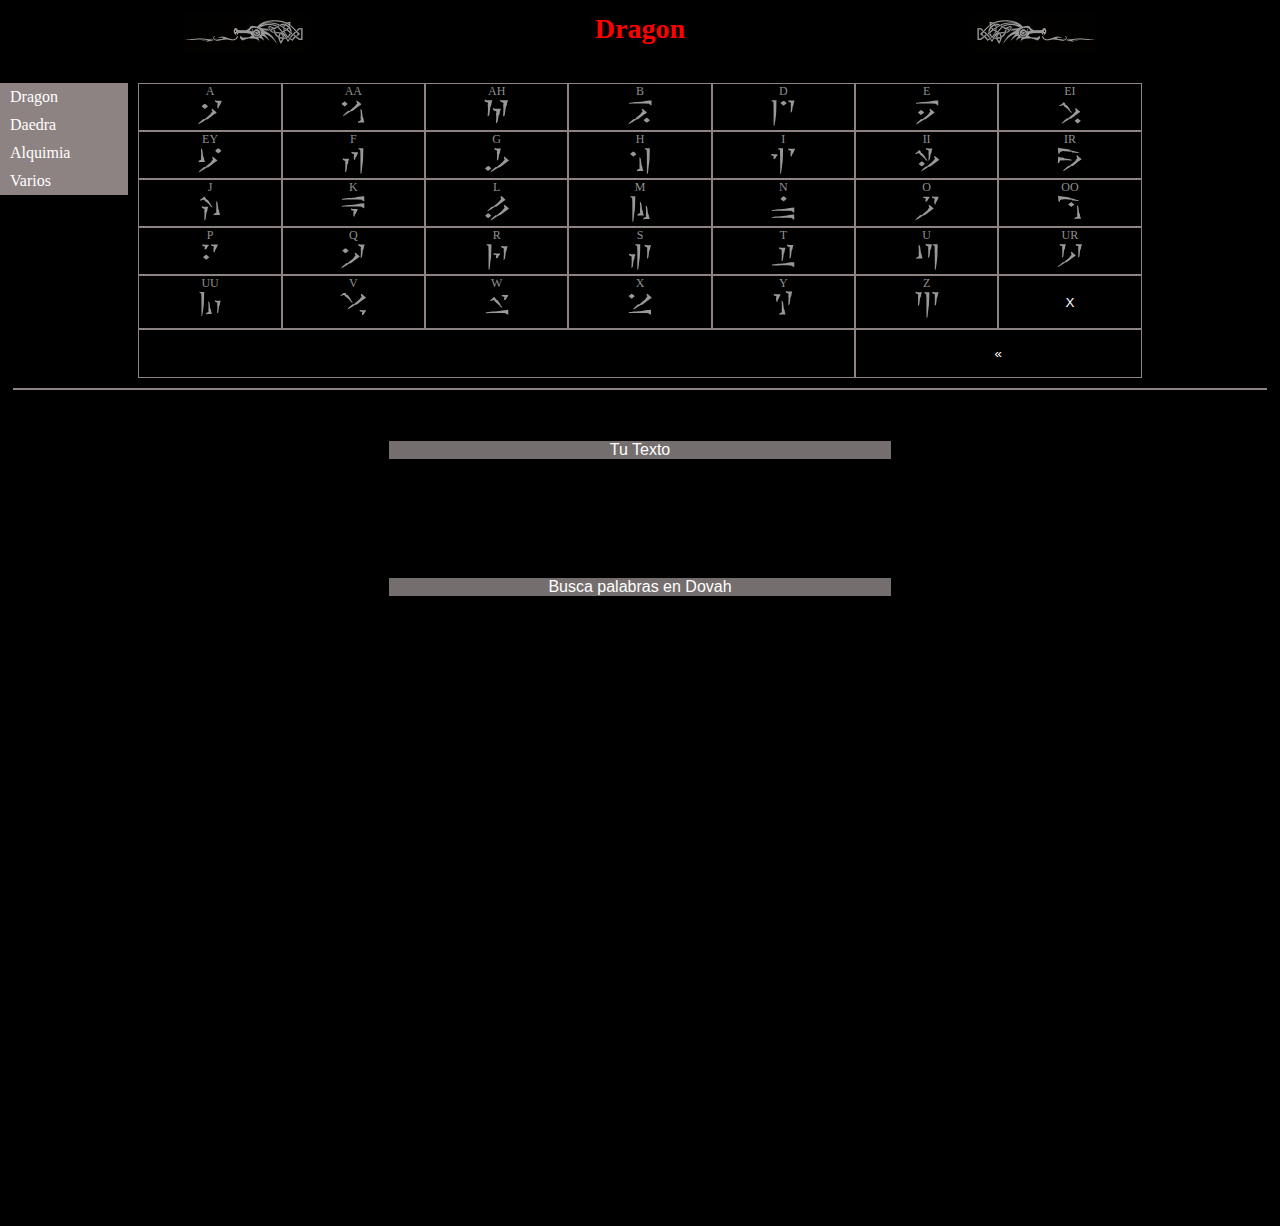
==== index.html @ eff465e3 "created" ====
<!DOCTYPE html>
<html lang="en" dir="ltr">
<head>
  <meta charset="utf-8">
  <meta name="viewport" content="width=device-width, user-scalable=yes">
  <link rel="icon" href="d.ico">
  <link rel="stylesheet" href="css/style.css">
  <script src="js/jquery.min.js"></script>
  <script src="js/translatejq.js" charset="utf-8"></script>
  <title>Lenguaje Dragon</title>
</head>
<body>
  <header>
    <div class="header">
      <img src="dagl.png" alt="" width="100%">
    </div>
    <div class="">
      <h1>Dragon</h1>
    </div>
    <div class="espejo">
      <img src="dagl.png" alt="" width="100%">
    </div>
  </header>
  <section class="seccion">
    <div class="beside">
      <nav>
        <ul>
          <li> <a href="index.html">Dragon</a></li>
          <li> <a href="daedra.html">Daedra</a></li>
          <li> <a href="alquimia.html">Alquimia</a></li>
          <li> <a href="miscelanea/indice.html">Varios</a></li>
        </ul>
      </nav>
      <img src="css/bar.png" alt="">
    </div>
    <div class="alfabeto">
      <div class="a">
        <p>A</p><img src="ldg/a.svg" alt="">
      </div>
      <div class="aa">
        <p>AA</p><img src="ldg/a2.svg" alt="">
      </div>
      <div class="ah">
        <p>AH</p><img src="ldg/a3.svg" alt="">
      </div>
      <div class="b">
        <p>B</p><img src="ldg/b.svg" alt="">
      </div>
      <div class="d">
        <p>D</p><img src="ldg/d.svg" alt="">
      </div>
      <div class="e">
        <p>E</p><img src="ldg/e.svg" alt="">
      </div>
      <div class="ei">
        <p>EI</p><img src="ldg/e2.svg" alt="">
      </div>
      <div class="ey">
        <p>EY</p><img src="ldg/e3.svg" alt="">
      </div>
      <div class="f">
        <p>F</p><img src="ldg/f.svg" alt="">
      </div>
      <div class="g">
        <p>G</p><img src="ldg/g.svg" alt="">
      </div>
      <div class="h">
        <p>H</p><img src="ldg/h.svg" alt="">
      </div>
      <div class="i">
        <p>I</p><img src="ldg/i.svg" alt="">
      </div>
      <div class="ii">
        <p>II</p><img src="ldg/i2.svg" alt="">
      </div>
      <div class="ir">
        <p>IR</p><img src="ldg/i3.svg" alt="">
      </div>
      <div class="">
        <p>J</p><img src="ldg/j.svg" alt="">
      </div>
      <div class="">
        <p>K</p><img src="ldg/k.svg" alt="">
      </div>
      <div class="">
        <p>L</p><img src="ldg/l.svg" alt="">
      </div>
      <div class="">
        <p>M</p><img src="ldg/m.svg" alt="">
      </div>
      <div class="">
        <p>N</p><img src="ldg/n.svg" alt="">
      </div>
      <div class="">
        <p>O</p><img src="ldg/o.svg" alt="">
      </div>
      <div class="oo">
        <p>OO</p><img src="ldg/o2.svg" alt="">
      </div>
      <div class="">
        <p>P</p><img src="ldg/p.svg" alt="">
      </div>
      <div class="">
        <p>Q</p><img src="ldg/q.svg" alt="">
      </div>
      <div class="">
        <p>R</p><img src="ldg/r.svg" alt="">
      </div>
      <div class="">
        <p>S</p><img src="ldg/s.svg" alt="">
      </div>
      <div class="">
        <p>T</p><img src="ldg/t.svg" alt="">
      </div>
      <div class="">
        <p>U</p><img src="ldg/u.svg" alt="">
      </div>
      <div class="ur">
        <p>UR</p><img src="ldg/u3.svg" alt="">
      </div>
      <div class="uu">
        <p>UU</p><img src="ldg/u2.svg" alt="">
      </div>
      <div class="">
        <p>V</p><img src="ldg/v.svg" alt="">
      </div>
      <div class="">
        <p>W</p><img src="ldg/w.svg" alt="">
      </div>
      <div class="">
        <p>X</p><img src="ldg/x.svg" alt="">
      </div>
      <div class="">
        <p>Y</p><img src="ldg/y.svg" alt="">
      </div>
      <div class="">
        <p>Z</p><img src="ldg/z.svg" alt="">
      </div>
        <button type="button" id="borrar" class="x">&laquo;</button>
        <input type="button" class="clear" value="X">

        </input>
        <input type="button" class="space">
            </input>

    </div><!--alfabeto-->
  </section>
    <div id="touch" class="touch">
    </div>
  <main class="contenedor">
    <div class="" id="tra-d">
      copia texto entrada
    </div>
    <div id="tra-t" class="tra-t">
      <!--se muestra traduccion-->
    </div>
    <div class="input">
      <input type="text" name="" id="inpt" placeholder="Tu Texto">
    </div>
    <br>
    <div class="input">
        <input type="text" name="search" id="search" placeholder="Busca palabras en Dovah"/>
      </div>
      <ul id="result">
      </ul>
    </main>
</body>
</html>
---- css/style.css ----
/*General*/
*, *:before, *:after {
  box-sizing: inherit;
}
body{
  background-color: black;
  min-height: 1200px;
}
@media (min-width: 600px){
  body{
    padding: 5px;
  }
}
.espejo img{
-moz-transform: scaleX(-1); /* Firefox */
-o-transform: scaleX(-1); /* Opera */
-webkit-transform: scaleX(-1); /* Chrome y Safari */
transform: scaleX(-1); /* w3org */
filter: FlipH; /* Internet Explorer */
}
header{
  font-size: 14px;
  margin: 0 auto;
  text-align: center;
  max-width: 1200px;
  display: flex;
  justify-content: space-around;
}
header h1{
  text-align: center;
  color: white;
    margin: 0px;
}
@media (min-width :600px){
  header h1{
    text-align: center;
    color: red;
    height: 70px;
  }
}
h2{
  color: white;
  text-align: center;
  margin: 20px auto;
}
img{
  max-width: 100%;
}
.contenedor{
  max-width: 100%;
  margin: 0 auto;
}
@media (min-width: 600px) {
  .contenedor{
    max-width: 80%;
  }
}

/***************seccion***************/
@media (min-width: 600px) {
  .beside {
    position: absolute;
    left: 0px;
    width: 10%;
  }
}
.beside ul{
  display: flex;
  background-color: #8e8383;
  margin-top: 0;
  margin-bottom: 10px;
  padding: 0;
  justify-content: space-around;
  border-radius: 5px;
}
.beside img{
  margin-top: -30px;
  transform: scaleY(-1); /* w3org */
}
@media (min-width: 600px) {
  .beside ul{
    border-radius: inherit;
    display: block;
    }
    .beside img{
      display: none;
    }
  }
.beside li, a{
      list-style: none;
      color: white;
      text-decoration: none;
      padding: 5px;
      margin-top: 0;
    }
.input input{
  display: block;
  padding: 10px 0 10px 0;
  width: 100%;
  font-size: 16px;
  background-color: #756e6e;
  border: none;
  text-align: center;
}
@media (min-width:600px) {
  .input input{
    border-top: 1px solid black;
    padding: inherit;
    width: 50%;
    margin: 50px auto;
  }
}
::placeholder{
  color: white;
}
/*ESPACIO DE TRADUCCIONES*/
#tra-d{
display: none;
}
#tra-t{
  margin: 20px auto 20px auto;
  text-align: center;
}
.grows{
  height: auto;
  margin-top: 0 !important;
  flex-wrap: wrap;
  align-items: center;
  border-radius: 10px;
  background-color: black;
  position: fixed;
  top: 0;
  left: 0;
  height: 80vh;
  width: 100vw;
  transition: .3s;
}
.grows img{
  margin-top: 10%;
  filter: grayscale(100%) brightness(40%) sepia(100%) hue-rotate(-55deg) saturate(600%) contrast(1.8);
  width: 13%;
}
#result {
  display: grid;
  grid-template-columns: repeat(2, 1fr);
  text-align: center;
  color: white;
  margin: 0 auto;
  padding: 0 0 0 0;
}
.touch{
  display: flex;
  justify-content: center;
  text-align: center;
  border-top: 1px solid #8e8383;
  border-bottom: 1px solid #8e8383;
  margin-top: 10px;
}
.touch p{
  color: #909090;
  font-size: 10px;
  margin: 0;
}
.touch div{
  display: flex;
  flex-direction: column-reverse;
  align-items: center;
  font-size: 15px;
}
.touch div img{
  font-size: 15px;
}
@media (max-width:600px) {
  .touch.tc{
    margin-top: 0;
    flex-wrap: wrap;
    align-items: center;
    border-radius: 10px;
    background-color: black;
    position: fixed;
    top: 0;
    left: 0;
    height: 80vh;
    width: 100vw;
    transition: .3s;
  }
  .touch.tc img{
        -webkit-filter: invert(40%) grayscale(100%) brightness(40%) sepia(100%) hue-rotate(-50deg) saturate(400%) contrast(2);
        filter: grayscale(100%) brightness(40%) sepia(100%) hue-rotate(-55deg) saturate(600%) contrast(1.8);
  }
  .touch.tc p{
    margin-top: 5px;
    color: grey;
  }
}

/****ALQUIMIA****/
label{
  color: white;
}
.alc-t{
  display: grid;
  width: 100%;
  grid-template-columns: 1fr 10px 1fr 10px 1fr 10px 1fr;
  text-align: center;
  border: 1px solid  #8e8383;
  border-radius: 5px;
}
.alc-t p{
  margin: 0;
  color: white;
}
.alc-t span{
  grid-template-columns: 50px;
  padding: 0;
}
.alc-t2{
  display: grid;
  width: 100%;
  grid-template-columns: repeat(5, 20%);
  border: 1px solid;
  align-items: center;
}
.alc-t2 p{
  margin: 0;
  color: white;
  text-align: center;
}
/**/
.id{
  grid-area: id;
  margin-top: 5px;
}
.f1{
  grid-area: f1;
}
.f2{
  grid-area: f2;
}
.f3{
  grid-area: f3;
}
.f4{
  grid-area: f4;
  margin-bottom: 5px;
}
.ing >div{
  display: grid;
  grid-template-areas: "id id id id"
                       "f1 f1  f2  f2 "
                       "f3 f3  f4  f4 ";
  background-color: gray;
  text-align: center;
  border-bottom: 1px solid black;
}

.efe{
  display: grid;
  grid-template-columns: repeat(2, 1fr);
  background-color: gray;
  text-align: center;
}
.efe div{
  display: grid;
}
.line:before{
   content: "";
   height: 3px;
   background-color: black;
}
@media (min-width: 600px) {
  .alc-t{
    width: 80%;
  }
}
.comen{
  width: 100%;
  margin: 0 auto;
  display: grid;
  grid-template-columns: repeat(2, 1fr);
  background-color: gray;
  text-align: center;
}
.comen p{
  color: white;
}
/****ALQUIMIA****/

/*DRAGON*/
.alfabeto{
  width: 100%;
  display: grid;
  grid-template-columns: repeat(5, 1fr);
  text-align: center;
}
@media (min-width: 600px) {
  .alfabeto{
    grid-template-columns: repeat(7, 1fr);
    width: 80%;
    margin: 0 auto;
  }
}
.alfabeto p{
  color: #909090;
  font-size: 12px;
}
.alfabeto p, img{
  margin: 0;
  transition: .5s;
}
.alfabeto > div{
  border: 1px solid #8e8383;
}
.alfabeto #borrar{
  margin: 0;
  background-color: black;
  border: 1px solid #8e8383;
  color: white;
}
@media (min-width: 600px){
  .alfabeto > div:hover{
    padding-top: 10px;
    background-color: black;
  }
  .alfabeto > div:hover img{
    -webkit-transform: scale(1.3);
    filter:  brightness(1000%) contrast(2) drop-shadow( 1px 1px 1px rgba(255, 255, 255, .9));
  }
  .alfabeto > div:hover p{
    display: none;
  }
}
/*DAEDRA*/
 .alfabeto-d{
width: 100%;
display: grid;
grid-template-columns: repeat(5, 1fr);
text-align: center;
}
@media (min-width: 600px) {
.alfabeto-d{
  grid-template-columns: repeat(7, 1fr);
  width: 80%;
  margin: 0 auto;
  }
}
.alfabeto-d p{
  font-size: 12px;
  color: #909090;
}

.alfabeto-d p, img{
  margin: 0;
  transition: .5s;
}
.alfabeto-d > div{
  border: 1px solid #8e8383;
}

.alfabeto-d #borrar{
  margin: 0;
  background-color: black;
  border: 1px solid #8e8383;
  color: white;
}
.alfabeto-d > div:active{
    background-color: rgba(0, 0, 0, 0.5);
    transition: .3s;
}
@media (min-width: 600px){
  .alfabeto-d > div:hover{
    padding-top: 10px;
    background-color: black;
  }
  .alfabeto-d > div:hover img{
    fill: red;
    -webkit-transform: scale(1.3);
      /* -webkit-filter: invert(40%) grayscale(100%) brightness(70%) sepia(100%) hue-rotate(-90deg) saturate(600%) contrast(2); */
      filter: grayscale(100%) brightness(33%) sepia(100)  hue-rotate(-50deg) saturate(900%) contrast(1.8);
  }
  .alfabeto-d > div:hover p{
    display: none;
  }
}
/*botones*/
.space{
  margin: 0;
  background-color: black;
  border: 1px solid #8e8383;
  color: white;
  grid-column: 2/5;
}
.x{
  margin: 0;
  background-color: black;
  border: 1px solid #8e8383;
  color: white;
  grid-column: 5/6;
  grid-row: 7/9;
}
.clear{
  margin: 0;
  background-color: black;
  border: 1px solid #8e8383;
  color: white;
  height: 50px;
}
.space-d{
  margin: 0;
  background-color: black;
  border: 1px solid #8e8383;
  color: white;
  grid-column: 3/5;
}
.x-d{
  margin: 0;
  background-color: black;
  border: 1px solid #8e8383;
  color: white;
  grid-column: 5/6;
  grid-row: 6/8;
}
.clear-d{
  margin: 0;
  background-color: black;
  border: 1px solid #8e8383;
  color: white;
  height: 50px;
}
@media(min-width: 600px){
  .space{
    grid-column: 1/6;
  }
  .x{
    height: 45px;
    grid-row: 6/7;
    grid-column: 6/8;
  }
  .space-d{
    grid-column: 1/6;
  }
  .x-d{
    height: 45px;
    grid-row: 5/6;
    grid-column: 6/8;
  }
  .clear-d{
    grid-column: 6/8;
  }
}
/*DAEDRA*/
.break {
  flex-basis: 100%;
  height: 0;
}
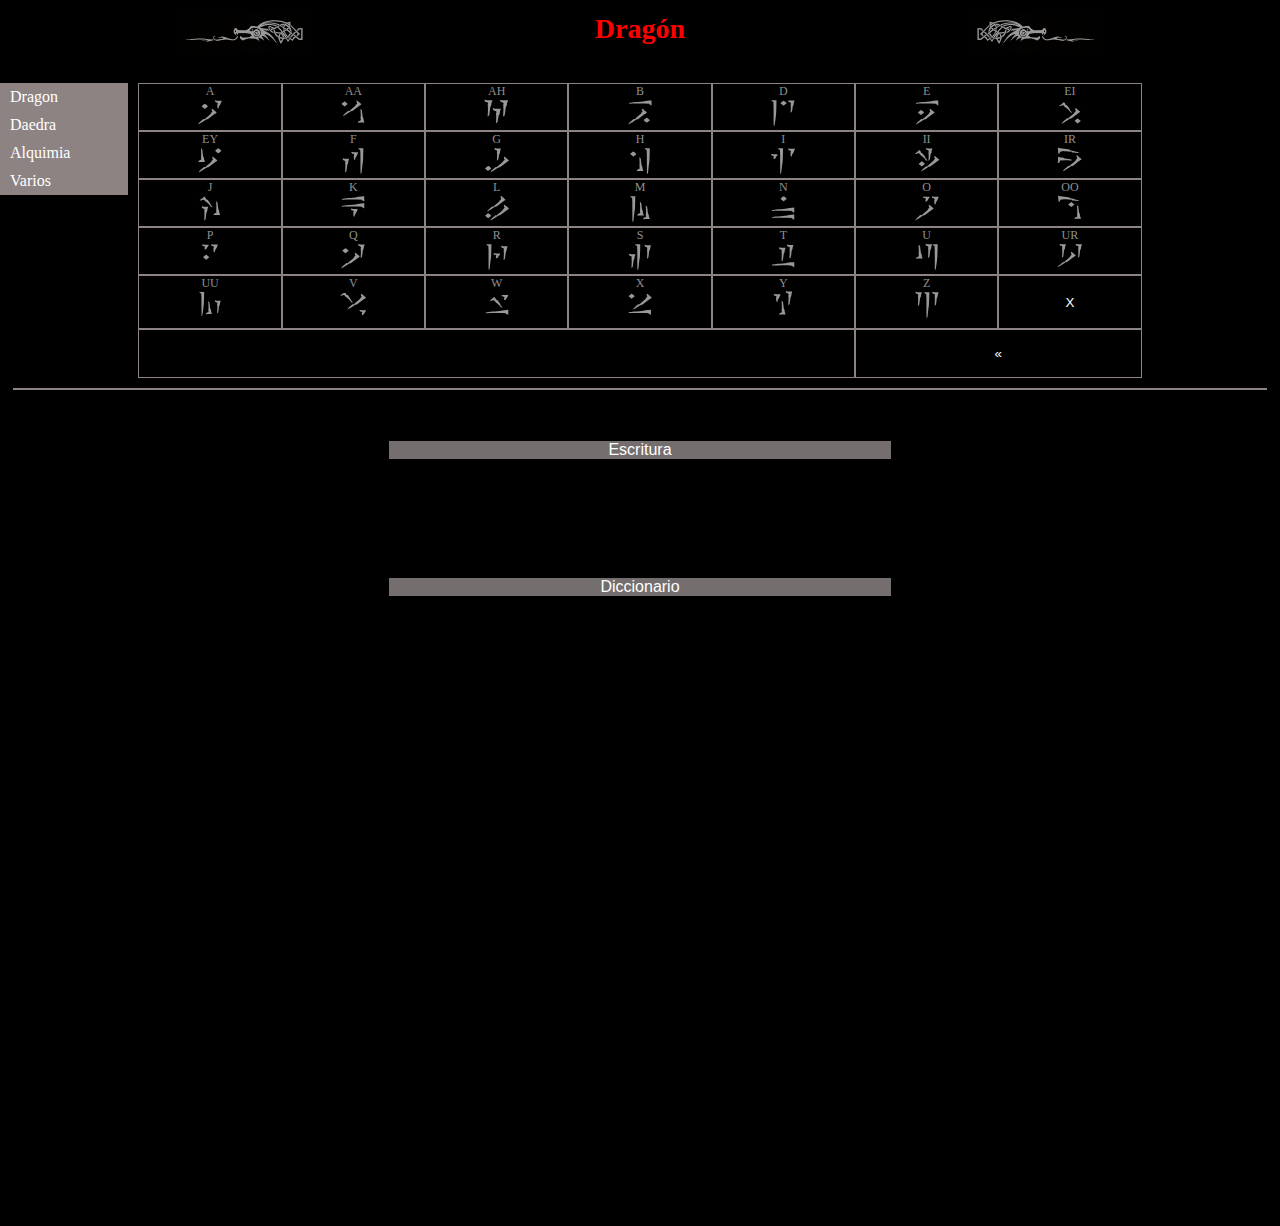
==== commit 26f9106b: "test 1" ====
--- a/index.html
+++ b/index.html
@@ -15,7 +15,7 @@
       <img src="dagl.png" alt="" width="100%">
     </div>
     <div class="">
-      <h1>Dragon</h1>
+      <h1>Dragón</h1>
     </div>
     <div class="espejo">
       <img src="dagl.png" alt="" width="100%">
@@ -155,11 +155,11 @@
       <!--se muestra traduccion-->
     </div>
     <div class="input">
-      <input type="text" name="" id="inpt" placeholder="Tu Texto">
+      <input type="text" name="" id="inpt" placeholder="Escritura">
     </div>
     <br>
     <div class="input">
-        <input type="text" name="search" id="search" placeholder="Busca palabras en Dovah"/>
+        <input type="text" name="search" id="search" placeholder="Diccionario"/>
       </div>
       <ul id="result">
       </ul>
